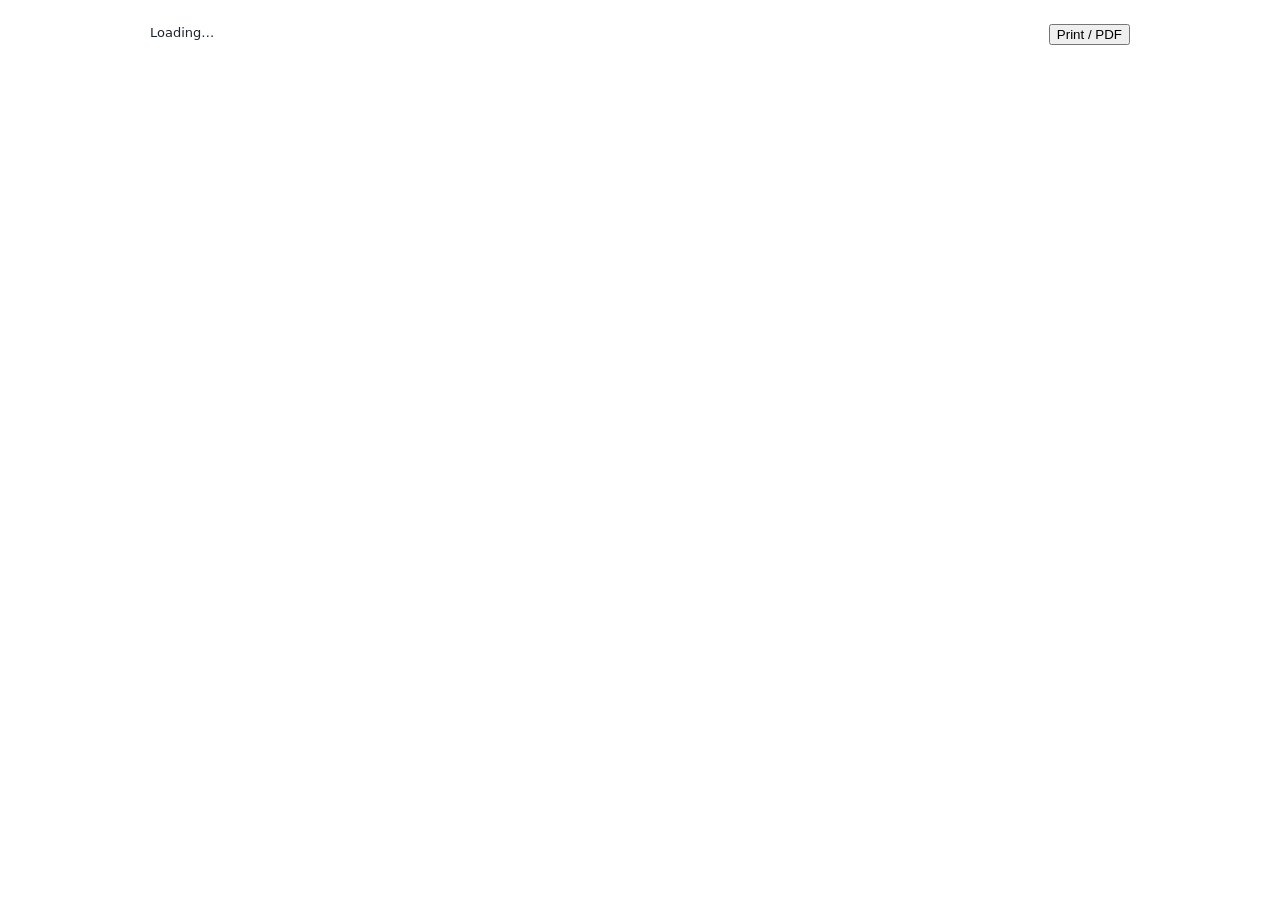
==== frontend/report.html @ f5aa8dc5 "VSR Scaffold Planner & Simulator — MVP (2D sections) - Versioned YAML catalogues (Layher LW, SM8), p" ====
<!doctype html>
<html lang="en">
<head>
<meta charset="utf-8">
<meta name="viewport" content="width=device-width, initial-scale=1">
<title>Scaffold Comparison Report</title>
<style>
  body { font: 13px/1.45 system-ui, -apple-system, "Segoe UI", Roboto, sans-serif; color: #1d232b; max-width: 980px; margin: 24px auto; padding: 0 16px; background: #fff; }
  h1 { font-size: 22px; margin: 0 0 4px; } h2 { font-size: 16px; margin: 22px 0 6px; border-bottom: 2px solid #10243e; padding-bottom: 3px; }
  .muted { color: #6b7480; } .reco { font-size: 26px; font-weight: 700; margin: 6px 0; }
  table { border-collapse: collapse; width: 100%; } th, td { border-bottom: 1px solid #d9dde3; padding: 4px 6px; text-align: left; }
  th { background: #f0f2f5; } td.num, th.num { text-align: right; font-variant-numeric: tabular-nums; }
  .badge { display: inline-block; padding: 1px 7px; border-radius: 10px; font-size: 11px; font-weight: 600; border: 1px solid; }
  .high { color: #15803d; } .medium { color: #b45309; } .low { color: #b91c1c; }
  .warn { background: #fff7ed; border: 1px solid #fed7aa; padding: 6px 10px; border-radius: 5px; margin: 6px 0; }
  .disc { font-size: 11px; border: 1px solid #d9dde3; padding: 8px; margin-top: 18px; background: #fafafa; }
  .bars { display: grid; grid-template-columns: repeat(3, 1fr); gap: 14px; }
  @media print { button { display: none; } body { margin: 0; } }
</style>
</head>
<body>
<button onclick="window.print()" style="float:right">Print / PDF</button>
<div id="r">Loading…</div>
<script>
const esc = (s) => String(s ?? "").replace(/[&<>"']/g, (c) => ({ "&": "&amp;", "<": "&lt;", ">": "&gt;", '"': "&quot;", "'": "&#39;" }[c]));
const fmt = (v, d = 2) => v === null || v === undefined ? "–" : (typeof v === "number" ? v.toLocaleString("en-GB", { maximumFractionDigits: d }) : esc(v));
const COL = { SM8: "#c2410c", LAYHER_LW: "#1d4ed8" };
function bars(title, unit, vals) {
  const max = Math.max(...vals.map((v) => v[1]), 1e-9);
  return `<div><b>${esc(title)}</b> <span class="muted">${esc(unit)}</span><svg viewBox="0 0 300 ${vals.length * 28 + 6}" width="100%">${vals.map(([s, v], i) => `<rect x="90" y="${i * 28 + 4}" width="${(190 * v / max).toFixed(1)}" height="18" fill="${COL[s] || "#6d28d9"}"/><text x="0" y="${i * 28 + 17}" font-size="12">${esc(s)}</text><text x="${(95 + 190 * v / max).toFixed(1)}" y="${i * 28 + 17}" font-size="11">${fmt(v, 1)}</text>`).join("")}</svg></div>`;
}
(async () => {
  const id = new URLSearchParams(location.search).get("run");
  const run = await (await fetch(`/api/runs/${encodeURIComponent(id)}`)).json();
  const c = run.comparison, sn = run.snapshot, S = Object.keys(run.results);
  const M = (s, k) => run.results[s].metrics[k].value;
  const est = S.filter((s) => M(s, "estimate_weight_share") > 0);
  const errs = S.flatMap((s) => run.results[s].layout.violations.filter((v) => v.severity === "error").map((v) => `${s}: ${v.message}`));
  document.getElementById("r").innerHTML = `
  <div class="muted">VARD Shipyards Romania · Scaffold Planner · comparison report</div>
  <h1>${esc(sn.area.name)}</h1>
  <div class="muted">Area ${esc(sn.area.id)} · ${esc(sn.area.area_type)} · run <code>${esc(run.run_id)}</code> · ${esc(run.created)} ·
    geometry <span class="badge ${esc(run.geometry_confidence)}">${esc(run.geometry_confidence)} confidence</span> (${esc(sn.geometry.source)} ${esc(sn.geometry.source_file || "")}${sn.geometry.frame !== null ? ", FR " + esc(sn.geometry.frame) : ""})</div>
  <h2>Recommendation</h2>
  <div class="reco" style="color:${COL[c.recommended] || "#000"}">${esc(run.results[c.recommended].system_name)}${c.margin_pct !== null ? ` <span class="muted" style="font-size:15px">— margin ${fmt(c.margin_pct, 1)}% over ${esc(c.runner_up)}</span>` : ""}</div>
  <ol>${c.reasons.map((r) => `<li>${esc(r)}</li>`).join("")}</ol>
  <ul>${c.sensitivity.map((s) => `<li>${esc(s.text)}</li>`).join("")}</ul>
  ${errs.length ? `<div class="warn"><b>Rule violations:</b> ${errs.map(esc).join("; ")}</div>` : ""}
  ${est.map((s) => `<div class="warn">${esc(s)}: ${fmt(100 * M(s, "estimate_weight_share"), 0)}% of weight based on <b>estimate</b> figures — load the current price list / catalogue to verify.</div>`).join("")}
  <h2>Key figures</h2>
  <div class="bars">${bars("Crew-hours (erection)", "man-h", S.map((s) => [s, M(s, "crew_hours")]))}${bars("Material", "t", S.map((s) => [s, M(s, "weight_t")]))}${bars("Infill units", "count", S.map((s) => [s, M(s, "infill_units")]))}</div>
  <table><tr><th>Metric</th>${S.map((s) => `<th class="num">${esc(s)}</th>`).join("")}</tr>
  ${[["area_m2", "Face area (m²)"], ["crew_hours", "Crew-hours"], ["elapsed_h", `Elapsed (h, crew ${sn.crew})`], ["m2_per_man_hour", "m² per man-hour"], ["weight_t", "Weight (t)"], ["kg_per_m2", "kg handled per m²"], ["nodes", "Nodes"], ["wedges", "Wedges"], ["infill_units", "Infill units"], ["infill_couplers", "Infill couplers"], ["unsecured_exposure_h", "Unsecured-connection exposure (man-h)"], ["unprotected_exposure_if_no_agr_h", "Unprotected exposure if no advance guardrail (man-h)"], ["rental_eur", "Rental (EUR)"], ["labour_eur", "Labour erect+dismantle (EUR)"], ["transport_eur", "Transport (EUR)"], ["total_cost_eur", "Total cost (EUR)"]].map(([k, l]) => `<tr><td>${esc(l)}</td>${S.map((s) => `<td class="num">${fmt(M(s, k), 2)}</td>`).join("")}</tr>`).join("")}</table>
  <h2>Scoring</h2>
  <table><tr><th>Criterion</th><th class="num">Weight</th>${S.map((s) => `<th class="num">${esc(s)} raw</th><th class="num">score</th>`).join("")}</tr>
  ${c.table.map((r) => `<tr><td>${esc(r.label)} <span class="muted">${esc(r.unit)}</span></td><td class="num">${fmt(r.weight)}</td>${S.map((s) => `<td class="num">${fmt(r.systems[s].raw, 3)}</td><td class="num">${fmt(r.systems[s].normalised, 3)}</td>`).join("")}</tr>`).join("")}
  <tr><th>Total</th><th></th>${S.map((s) => `<th></th><th class="num">${fmt(c.totals[s], 4)}</th>`).join("")}</tr></table>
  <p class="muted">${esc(c.method)}</p>
  <h2>Assumptions &amp; versions</h2>
  <ul>
    <li>Clearance target ${fmt(sn.area.clearance_target_m)} m, min gap ${fmt(sn.area.gap_min_m)} m, load class ${sn.area.load_class}, anchorage ${esc(sn.area.anchorage)}, advance guardrail ${sn.area.advance_guardrail ? "yes" : "no"}, rental ${fmt(sn.area.rental_months)} month(s).</li>
    ${S.map((s) => { const v = sn.versions[s]; return `<li><b>${esc(s)}</b>: catalogue ${esc(v.catalogue.catalogue_version)} (${esc(v.catalogue.file)}, sha ${esc(v.catalogue.sha256)}, ${v.catalogue.estimates} estimate items); time standard ${esc(v.time_standard.version)} <b>[${esc(v.time_standard.status)}]</b> (sha ${esc(v.time_standard.sha256)}).</li>`; }).join("")}
    <li>Settings ${esc(sn.settings.version)} (sha ${esc(sn.settings.sha256)}); tube &amp; coupler ${esc(sn.common.version)}.</li>
    <li>Time standards are provisional: one calibration point (VSR reference tower, Rev02 slide 7). Recalibrate with Annex A field data.</li>
  </ul>
  <div class="disc"><b>Disclaimer.</b> ${esc(run.disclaimer)}</div>`;
})();
</script>
</body>
</html>
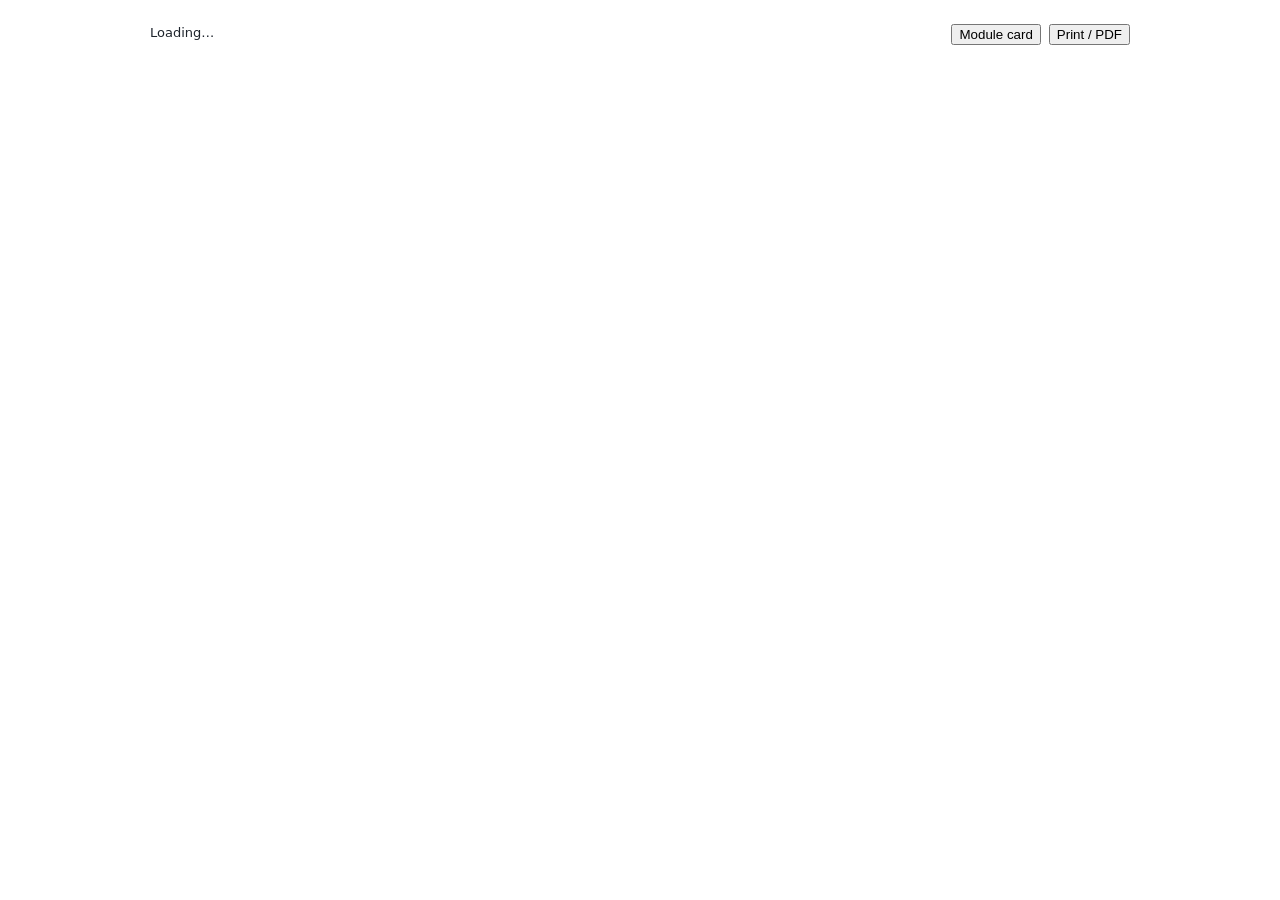
==== commit 8750b60a: "Add module comparison card (SM8 2.50x1.14 vs Layher 2.57x1.09) - engine/module.py: straight-facade c" ====
--- a/frontend/report.html
+++ b/frontend/report.html
@@ -20,6 +20,7 @@
 </head>
 <body>
 <button onclick="window.print()" style="float:right">Print / PDF</button>
+<a href="module.html" target="_blank" style="float:right;margin-right:8px"><button>Module card</button></a>
 <div id="r">Loading…</div>
 <script>
 const esc = (s) => String(s ?? "").replace(/[&<>"']/g, (c) => ({ "&": "&amp;", "<": "&lt;", ">": "&gt;", '"': "&quot;", "'": "&#39;" }[c]));
